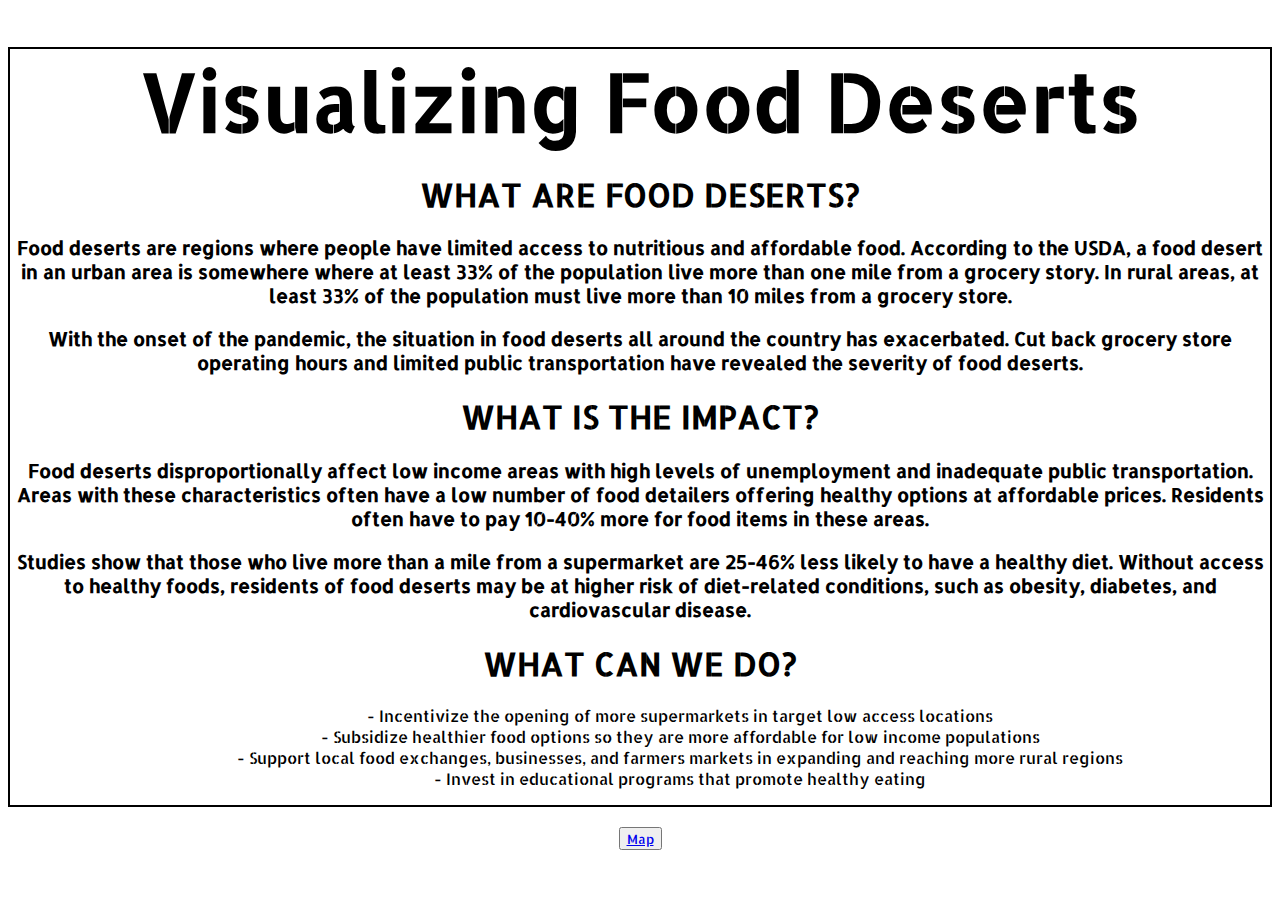
==== index.html @ beeea4d8 "Rename home.html to index.html" ====
<!DOCTYPE html>
<html>

<head>
    <link rel="stylesheet" href="home.css">
    <h1></h1>
</head>

<body>
    <div id="card">

        <div id="one">
            <h1 id="title">Visualizing Food Deserts</h1>
            <h1>WHAT ARE FOOD DESERTS?</h1>
            <h3>Food deserts are regions where people have limited access to nutritious and affordable food.
                According to the USDA, a food desert in an urban area is somewhere where at least 33% of the population
                live
                more than one mile from a grocery story. In rural areas, at least 33% of the population must live more
                than
                10 miles from a grocery store.

                <h3>With the onset of the pandemic, the situation in food deserts all around the country has
                    exacerbated. Cut back grocery store operating hours and limited public transportation have revealed
                    the severity of food deserts. </h3>
            </h3>

            <h1>WHAT IS THE IMPACT?</h1>
            <h3>Food deserts disproportionally affect low income areas with high levels of unemployment and inadequate
                public
                transportation. Areas with these characteristics often have a low number of food detailers offering
                healthy
                options at affordable prices. Residents often have to pay 10-40% more for food items in these areas.
            </h3>
            <h3>Studies show that those who live more than a mile from a supermarket are 25-46% less likely to have a
                healthy diet. Without access to healthy foods, residents of food deserts may be at higher risk of
                diet-related conditions, such as obesity, diabetes, and cardiovascular disease.</h3>

            <h1>WHAT CAN WE DO?</h1>
            <ul>
                <ul>
                    - Incentivize the opening of more supermarkets in target low access locations
                </ul>
                <ul>
                    - Subsidize healthier food options so they are more affordable for low income populations
                </ul>
                <ul>
                    - Support local food exchanges, businesses, and farmers markets in expanding and reaching more rural
                    regions
                </ul>
                <ul>

                    - Invest in educational programs that promote healthy eating
                </ul>
            </ul>
            </ul>

            </p>
        </div>
    </div>
    <button><a href="map.html">Map</a></button>
</body>



</html>
---- home.css ----
@import url("https://fonts.googleapis.com/css?family=Allerta Stencil");
* {
    font-family: 'Allerta Stencil'
}

html {
    display: flex;
    align-items: center;
    justify-content: center;
    background-color: white;
    width: 100%;
    height: 95%;
}

body {
    text-align: center;
    display: flex;
    flex-direction: column;
    align-items: center;
    justify-content: center;
    width: 1500px;
    height: 800px;
}

#card {
    margin-top: 20px;
    border: 2px black solid;
    height: 1000px;
    display: flex;
    flex-direction: column;
    align-items: center;
    justify-content: center;
}

#two {
    display: none;
}

#three {
    display: none;
}

#title {
    font-size: 80px;
    margin: 0;
}

button {
    margin: 20px;
}
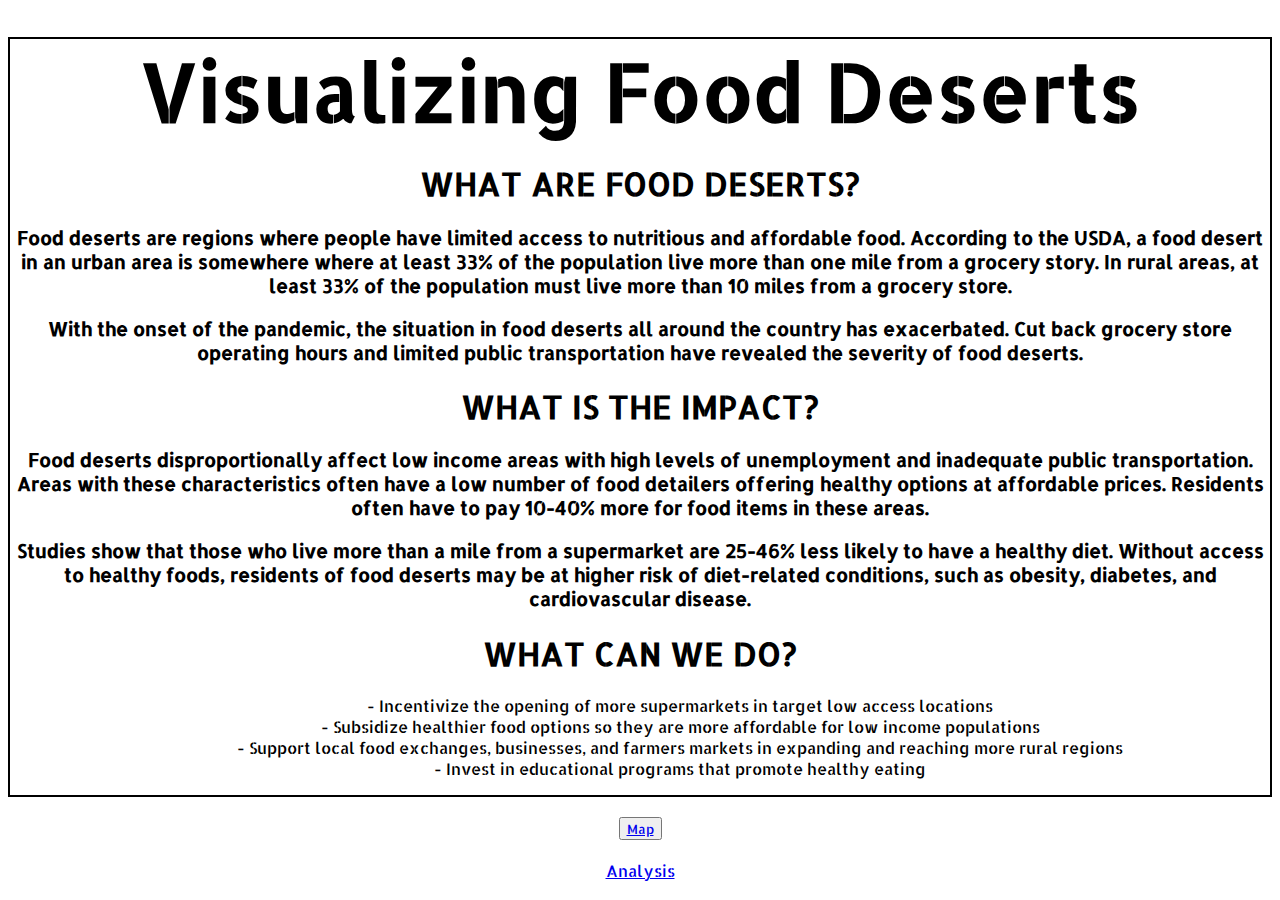
==== commit b600a1fb: "Update index.html" ====
--- a/index.html
+++ b/index.html
@@ -58,6 +58,7 @@
         </div>
     </div>
     <button><a href="map.html">Map</a></button>
+    <div id="analysis"><a href="https://colab.research.google.com/drive/1wWz0XAuZMc4ChPghdZUusUIZ9yBr8fhU?usp=sharing">Analysis</a></div>
 </body>
 
 
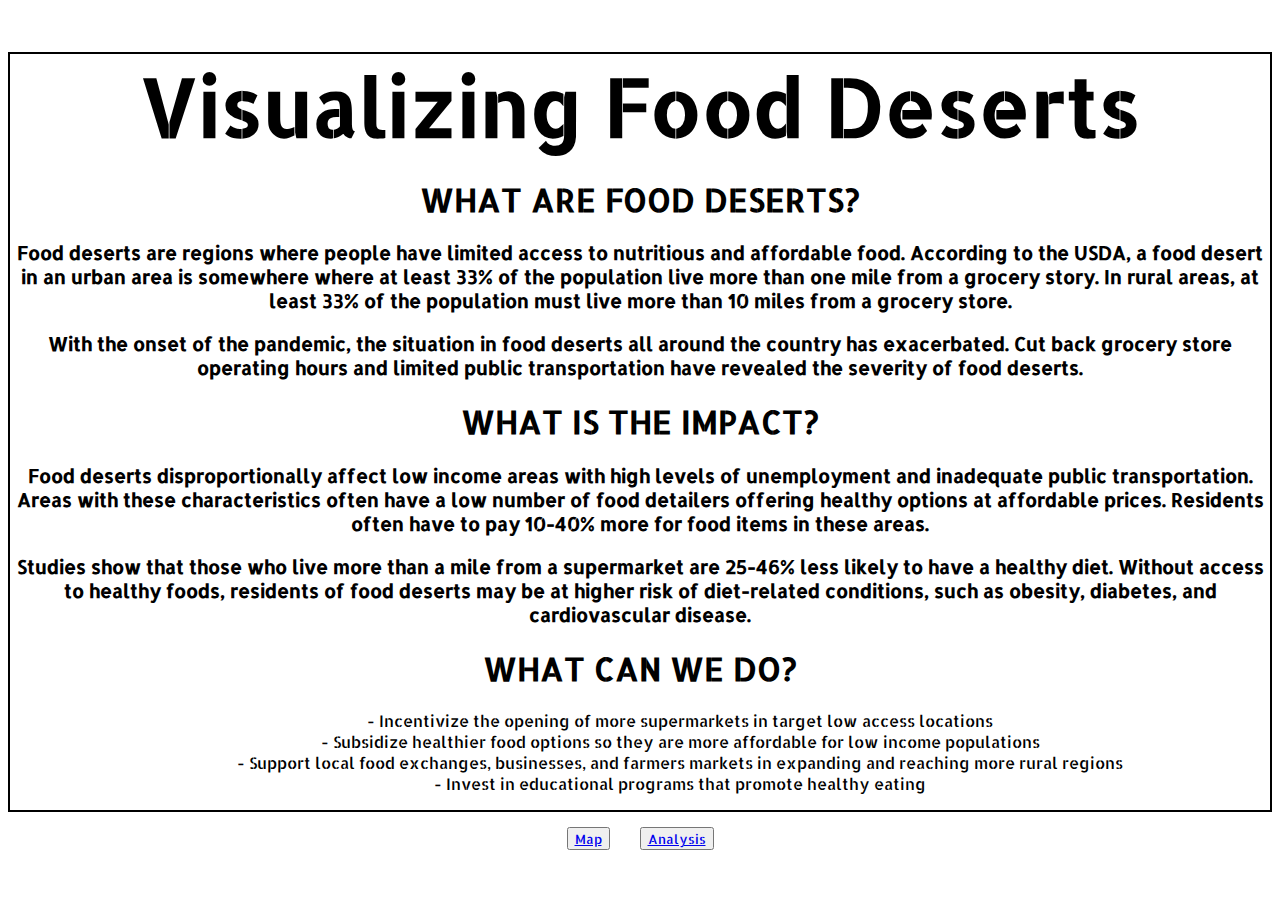
==== commit 37fec01b: "Update index.html" ====
--- a/index.html
+++ b/index.html
@@ -57,8 +57,10 @@
             </p>
         </div>
     </div>
+    <div id="bottom">
     <button><a href="map.html">Map</a></button>
-    <div id="analysis"><a href="https://colab.research.google.com/drive/1wWz0XAuZMc4ChPghdZUusUIZ9yBr8fhU?usp=sharing">Analysis</a></div>
+    <button id="analysis"><a href="https://colab.research.google.com/drive/1wWz0XAuZMc4ChPghdZUusUIZ9yBr8fhU?usp=sharing">Analysis</a></button>
+    </div>
 </body>
 
 
--- a/home.css
+++ b/home.css
@@ -46,5 +46,12 @@
 }
 
 button {
-    margin: 20px;
-}+    margin: 15px;
+}
+
+
+#bottom{
+    display: flex;
+    align-items: center;
+    justify-content: center;
+}
